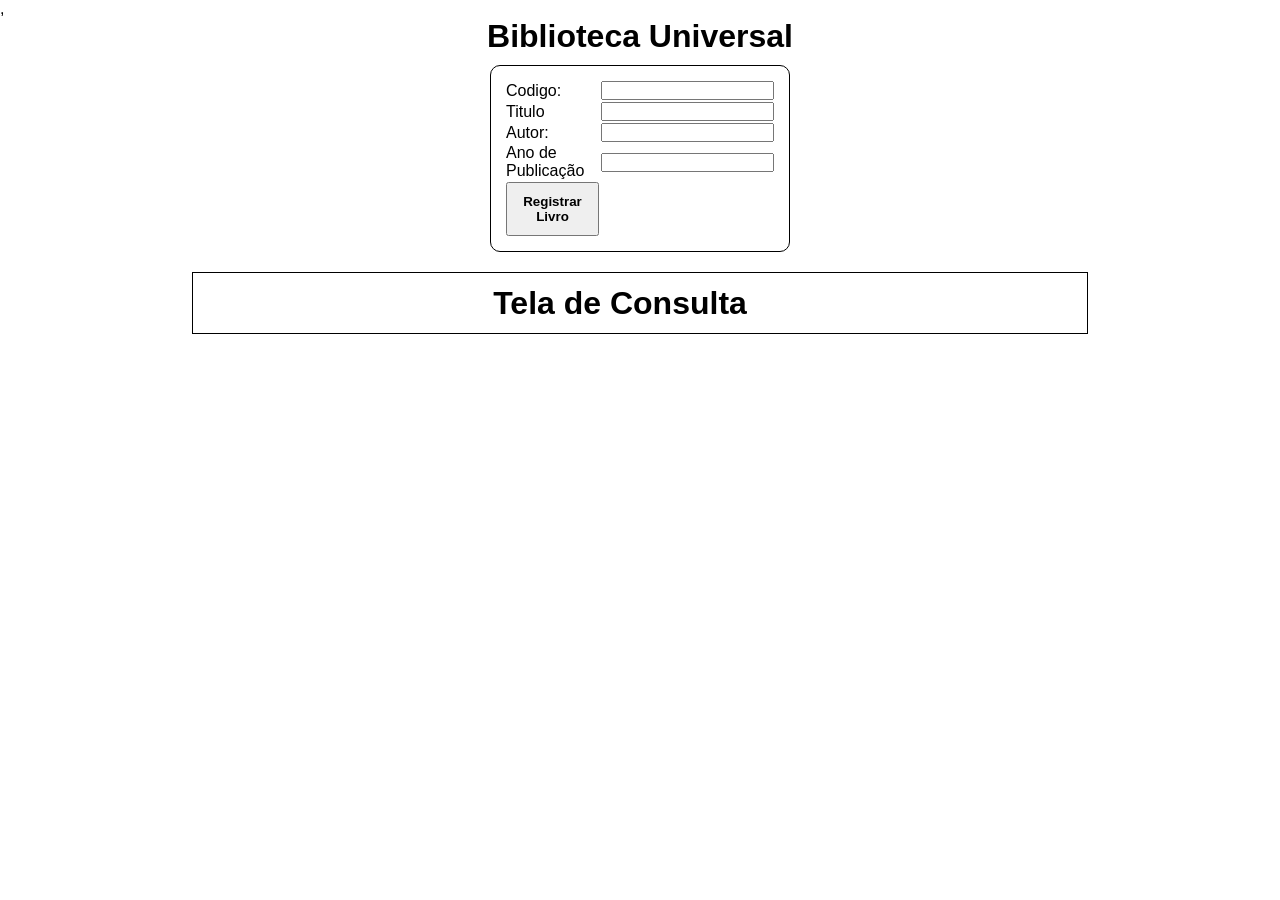
==== index.html @ 6bb16df2 "Agenor - adicionador index completo" ====
<!DOCTYPE html>
<html lang="en">

<head>
    <meta charset="UTF-8">
    <meta name="viewport" content="width=device-width, initial-scale=1.0">
    <title>Atividade Pontuada</title>,
    <style>
        * {
            box-sizing: border-box;
            margin: 0;
            padding: 0;
            font-family: 'Segoe UI', Tahoma, Geneva, Verdana, sans-serif;
        }

        .container-form {
            display: flex;
            justify-content: center;
            flex-direction: column;
            align-items: center;
        }

        .cadastro-livros {
            display: grid;
            grid-template-columns: 2fr auto;
            grid-column: 2;
            border: 1px solid black;
            width: 300px;
            gap: 2px;
            align-items: center;
            justify-content: center;
            margin: 10px;
            padding: 15px;
            border-radius: 10px;
        }

        .cadastro-livros button {
            padding: 10px;
            font-weight: bold;
            transition: all 0.3s ease;
            cursor: pointer;
        }

        .cadastro-livros button:hover {
            transform: translateY(-3px);
            background-color: lightblue;
        }

        .container-lista {
            display: flex;
            flex-direction: column;
            justify-content: center;
            align-items: center;
        }

        .lista {
            border: 1px solid black;
            width: 70%;
            display: flex;
            align-items: center;
            justify-content: center;
            padding: 10px;
            margin: 10px;
        }

        .container-lista ul li {
            list-style: none;
            padding: 10px;
            margin: 10px;
        }
    </style>
</head>

<body>
    <div class="container-form">
        <h1>Biblioteca Universal</h1>
        <form class="cadastro-livros">
            <label for="codigo">Codigo:</label>
            <input type="text" name="codigo">
            <label for="titulo">Titulo</label>
            <input type="text" name="titulo">
            <label for="autor">Autor:</label>
            <input type="text" name="autor">
            <label for="anoPublicacao">Ano de Publicação</label>
            <input type="text" name="anoPublicacao">
            <button type="submit">Registrar Livro</button>
        </form>
    </div>

    <div class="container-lista">
        <ul class="lista">
            <h1>Tela de Consulta</h1>
            <li></li>
        </ul>
    </div>

    <script>
        const form = document.querySelector(".cadastro-livros");
        const lista = document.querySelector(".lista");

        form.addEventListener("submit", (event) => {
            event.preventDefault();

            const livroAdd = {
                codigo: event.target.codigo.value,
                titulo: event.target.titulo.value,
                autor: event.target.autor.value,
                anoPublicacao: event.target.anoPublicacao.value
            }

            const li = document.createElement("li");
            li.textContent = `Codigo: ${livroAdd.codigo} | Titulo: ${livroAdd.titulo} | Autor: ${livroAdd.autor} | Ano de Publicação: ${livroAdd.anoPublicacao}`
            lista.appendChild(li)
        })


    </script>
</body>

</html>
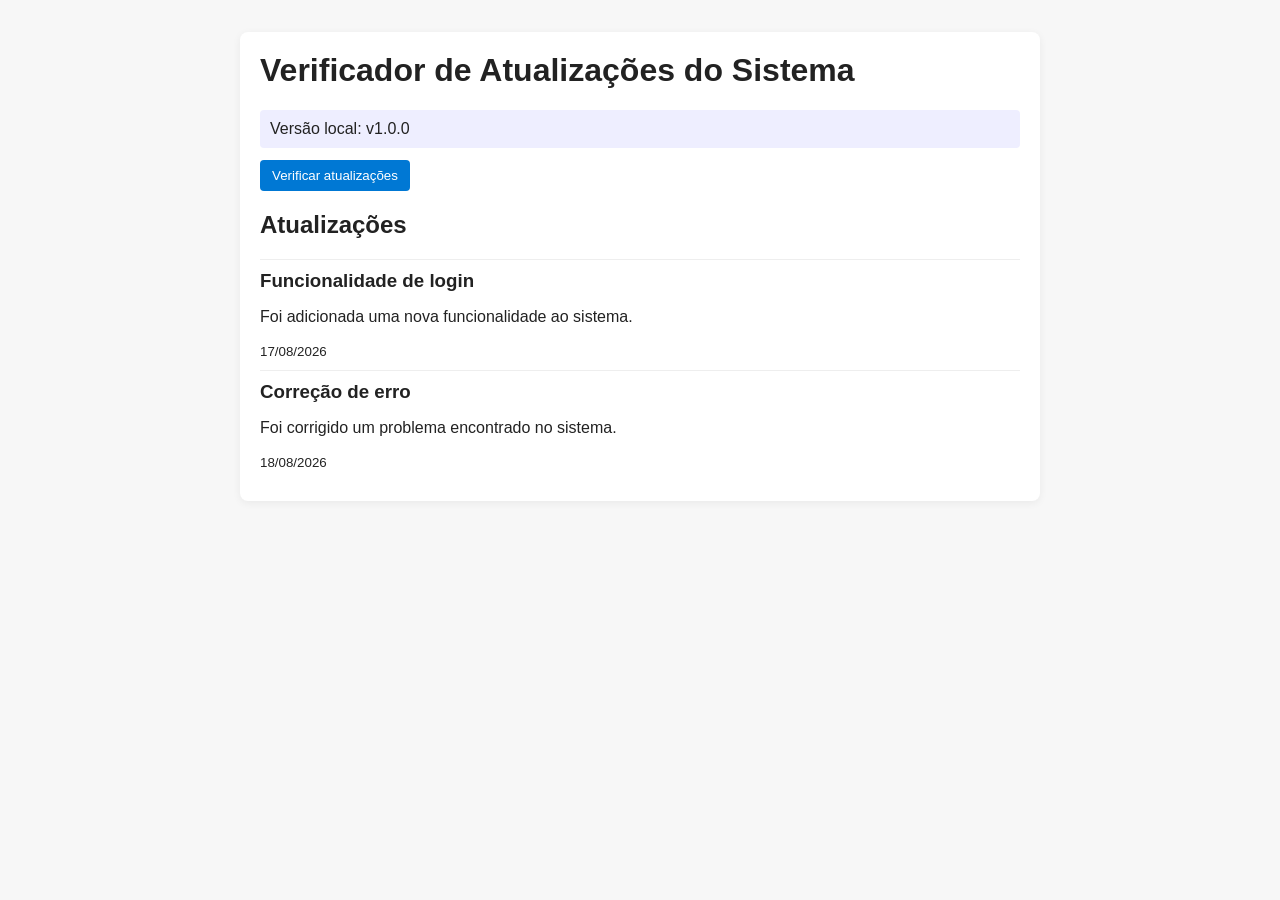
==== commit 2152baa6: "Implementa funcionalidade de atualizações" ====
--- a/index.html
+++ b/index.html
@@ -1,120 +1,44 @@
-<!DOCTYPE html>
-<html lang="en">
 
+<!doctype html>
+<html lang="pt-BR">
 <head>
-    <meta charset="UTF-8">
-    <meta name="viewport" content="width=device-width, initial-scale=1.0">
-    <title>Atividade Pontuada</title>,
-    <style>
-        * {
-            box-sizing: border-box;
-            margin: 0;
-            padding: 0;
-            font-family: 'Segoe UI', Tahoma, Geneva, Verdana, sans-serif;
-        }
+	<meta charset="utf-8">
+	<meta name="viewport" content="width=device-width,initial-scale=1">
+	<title>Verificação de Atualizações</title>
+	<link rel="stylesheet" href="style.css">
+</head>
+<body>
+	<main>
+		<h1>Verificador de Atualizações do Sistema</h1>
+		<div id="status" class="status">Versão local: v1.0.0</div>
+		<button id="checkBtn">Verificar atualizações</button>
+		<div id="updates"></div>
+	</main>
+	<script type="module">
+		import { localVersion, renderAtualizacoes, checkForUpdates } from './atualizacoes.js';
 
-        .container-form {
-            display: flex;
-            justify-content: center;
-            flex-direction: column;
-            align-items: center;
-        }
+		const statusEl = document.getElementById('status');
+		const btn = document.getElementById('checkBtn');
 
-        .cadastro-livros {
-            display: grid;
-            grid-template-columns: 2fr auto;
-            grid-column: 2;
-            border: 1px solid black;
-            width: 300px;
-            gap: 2px;
-            align-items: center;
-            justify-content: center;
-            margin: 10px;
-            padding: 15px;
-            border-radius: 10px;
-        }
+		renderAtualizacoes('updates');
 
-        .cadastro-livros button {
-            padding: 10px;
-            font-weight: bold;
-            transition: all 0.3s ease;
-            cursor: pointer;
-        }
+		async function runCheck() {
+			statusEl.textContent = 'Verificando...';
+			try {
+				const res = await checkForUpdates();
+				if (res.updateAvailable) {
+					statusEl.innerHTML = `Nova versão disponível: <strong>${res.remoteVersion}</strong> (sua: ${res.localVersion})<br><small>${res.remote.date || ''}</small>`;
+				} else {
+					statusEl.textContent = `Sistema atualizado (v${res.localVersion})`;
+				}
+			} catch (e) {
+				statusEl.textContent = 'Erro ao verificar: ' + e.message;
+			}
+		}
 
-        .cadastro-livros button:hover {
-            transform: translateY(-3px);
-            background-color: lightblue;
-        }
+		btn.addEventListener('click', runCheck);
+		window.addEventListener('load', () => { statusEl.textContent = `Versão local: v${localVersion}`; });
+	</script>
+</body>
+</html>
 
-        .container-lista {
-            display: flex;
-            flex-direction: column;
-            justify-content: center;
-            align-items: center;
-        }
-
-        .lista {
-            border: 1px solid black;
-            width: 70%;
-            display: flex;
-            align-items: center;
-            justify-content: center;
-            padding: 10px;
-            margin: 10px;
-        }
-
-        .container-lista ul li {
-            list-style: none;
-            padding: 10px;
-            margin: 10px;
-        }
-    </style>
-</head>
-
-<body>
-    <div class="container-form">
-        <h1>Biblioteca Universal</h1>
-        <form class="cadastro-livros">
-            <label for="codigo">Codigo:</label>
-            <input type="text" name="codigo">
-            <label for="titulo">Titulo</label>
-            <input type="text" name="titulo">
-            <label for="autor">Autor:</label>
-            <input type="text" name="autor">
-            <label for="anoPublicacao">Ano de Publicação</label>
-            <input type="text" name="anoPublicacao">
-            <button type="submit">Registrar Livro</button>
-        </form>
-    </div>
-
-    <div class="container-lista">
-        <ul class="lista">
-            <h1>Tela de Consulta</h1>
-            <li></li>
-        </ul>
-    </div>
-
-    <script>
-        const form = document.querySelector(".cadastro-livros");
-        const lista = document.querySelector(".lista");
-
-        form.addEventListener("submit", (event) => {
-            event.preventDefault();
-
-            const livroAdd = {
-                codigo: event.target.codigo.value,
-                titulo: event.target.titulo.value,
-                autor: event.target.autor.value,
-                anoPublicacao: event.target.anoPublicacao.value
-            }
-
-            const li = document.createElement("li");
-            li.textContent = `Codigo: ${livroAdd.codigo} | Titulo: ${livroAdd.titulo} | Autor: ${livroAdd.autor} | Ano de Publicação: ${livroAdd.anoPublicacao}`
-            lista.appendChild(li)
-        })
-
-
-    </script>
-</body>
-
-</html>
--- a/style.css
+++ b/style.css
@@ -0,0 +1,9 @@
+body { font-family: Arial, Helvetica, sans-serif; background: #f7f7f7; color:#222; padding:24px; }
+main { max-width:760px; margin:0 auto; background: #fff; padding:20px; border-radius:8px; box-shadow:0 2px 8px rgba(0,0,0,0.06); }
+h1 { margin-top:0; }
+.status { margin:12px 0; padding:10px; background:#eef; border-radius:4px; }
+#checkBtn { padding:8px 12px; border:none; background:#0078d4; color:#fff; border-radius:4px; cursor:pointer; }
+#checkBtn:hover { background:#005fa3 }
+.atualizacao-item { border-top:1px solid #eee; padding:10px 0; }
+.atualizacao-item h3 { margin:0 0 6px 0 }
+
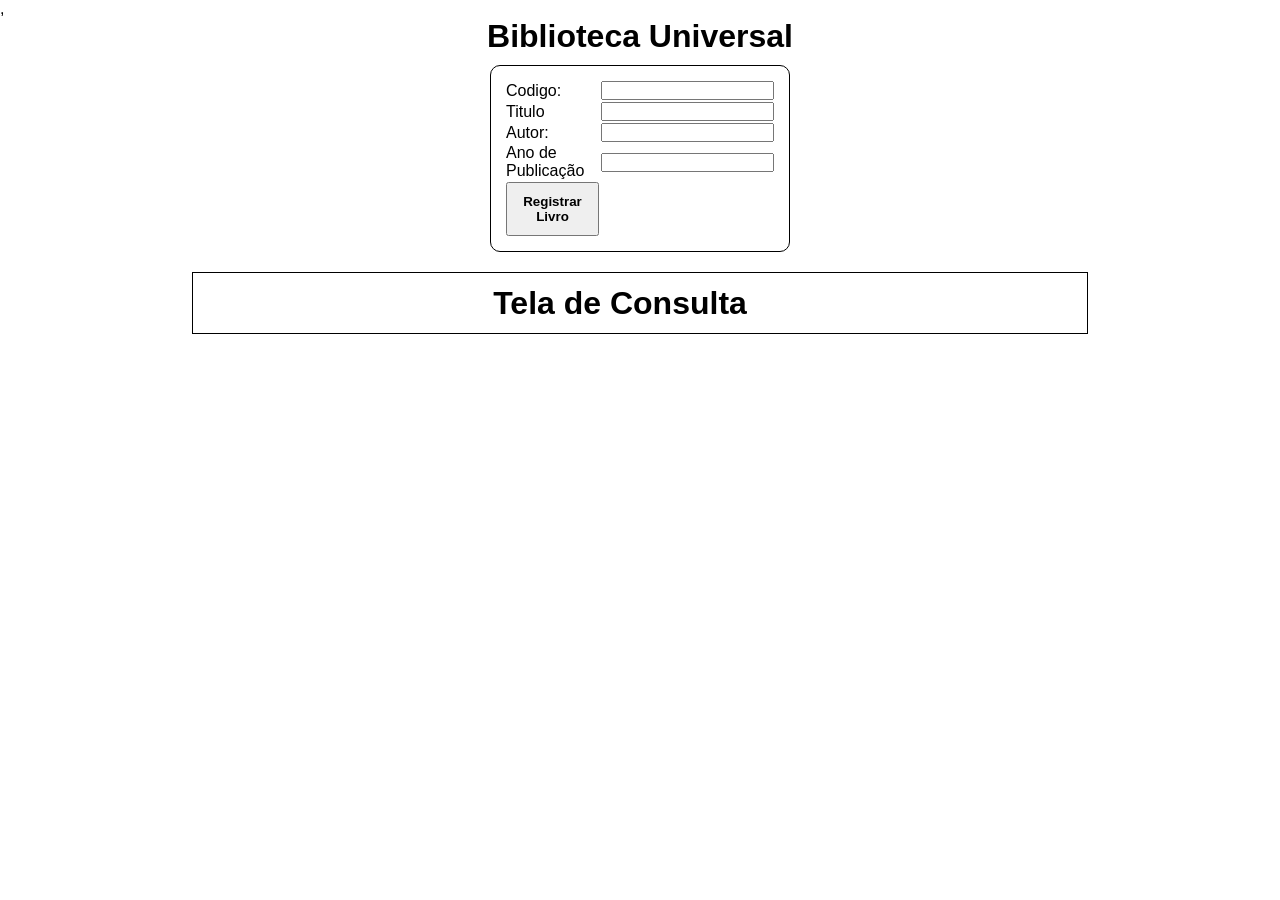
==== commit 3ce8f259: "joao pedro atualizacao listagem" ====
--- a/index.html
+++ b/index.html
@@ -1,44 +1,120 @@
+<!DOCTYPE html>
+<html lang="en">
 
-<!doctype html>
-<html lang="pt-BR">
 <head>
-	<meta charset="utf-8">
-	<meta name="viewport" content="width=device-width,initial-scale=1">
-	<title>Verificação de Atualizações</title>
-	<link rel="stylesheet" href="style.css">
+    <meta charset="UTF-8">
+    <meta name="viewport" content="width=device-width, initial-scale=1.0">
+    <title>Atividade Pontuada</title>,
+    <style>
+        * {
+            box-sizing: border-box;
+            margin: 0;
+            padding: 0;
+            font-family: 'Segoe UI', Tahoma, Geneva, Verdana, sans-serif;
+        }
+
+        .container-form {
+            display: flex;
+            justify-content: center;
+            flex-direction: column;
+            align-items: center;
+        }
+
+        .cadastro-livros {
+            display: grid;
+            grid-template-columns: 2fr auto;
+            grid-column: 2;
+            border: 1px solid black;
+            width: 300px;
+            gap: 2px;
+            align-items: center;
+            justify-content: center;
+            margin: 10px;
+            padding: 15px;
+            border-radius: 10px;
+        }
+
+        .cadastro-livros button {
+            padding: 10px;
+            font-weight: bold;
+            transition: all 0.3s ease;
+            cursor: pointer;
+        }
+
+        .cadastro-livros button:hover {
+            transform: translateY(-3px);
+            background-color: lightblue;
+        }
+
+        .container-lista {
+            display: flex;
+            flex-direction: column;
+            justify-content: center;
+            align-items: center;
+        }
+
+        .lista {
+            border: 1px solid black;
+            width: 70%;
+            display: flex;
+            align-items: center;
+            justify-content: center;
+            padding: 10px;
+            margin: 10px;
+        }
+
+        .container-lista ul li {
+            list-style: none;
+            padding: 10px;
+            margin: 10px;
+        }
+    </style>
 </head>
+
 <body>
-	<main>
-		<h1>Verificador de Atualizações do Sistema</h1>
-		<div id="status" class="status">Versão local: v1.0.0</div>
-		<button id="checkBtn">Verificar atualizações</button>
-		<div id="updates"></div>
-	</main>
-	<script type="module">
-		import { localVersion, renderAtualizacoes, checkForUpdates } from './atualizacoes.js';
+    <div class="container-form">
+        <h1>Biblioteca Universal</h1>
+        <form class="cadastro-livros">
+            <label for="codigo">Codigo:</label>
+            <input type="text" name="codigo">
+            <label for="titulo">Titulo</label>
+            <input type="text" name="titulo">
+            <label for="autor">Autor:</label>
+            <input type="text" name="autor">
+            <label for="anoPublicacao">Ano de Publicação</label>
+            <input type="text" name="anoPublicacao">
+            <button type="submit">Registrar Livro</button>
+        </form>
+    </div>
 
-		const statusEl = document.getElementById('status');
-		const btn = document.getElementById('checkBtn');
+    <div class="container-lista">
+        <ul class="lista">
+            <h1>Tela de Consulta</h1>
+            <li></li>
+        </ul>
+    </div>
 
-		renderAtualizacoes('updates');
+    <script>
+        const form = document.querySelector(".cadastro-livros");
+        const lista = document.querySelector(".lista");
 
-		async function runCheck() {
-			statusEl.textContent = 'Verificando...';
-			try {
-				const res = await checkForUpdates();
-				if (res.updateAvailable) {
-					statusEl.innerHTML = `Nova versão disponível: <strong>${res.remoteVersion}</strong> (sua: ${res.localVersion})<br><small>${res.remote.date || ''}</small>`;
-				} else {
-					statusEl.textContent = `Sistema atualizado (v${res.localVersion})`;
-				}
-			} catch (e) {
-				statusEl.textContent = 'Erro ao verificar: ' + e.message;
-			}
-		}
+        form.addEventListener("submit", (event) => {
+            event.preventDefault();
 
-		btn.addEventListener('click', runCheck);
-		window.addEventListener('load', () => { statusEl.textContent = `Versão local: v${localVersion}`; });
-	</script>
+            const livroAdd = {
+                codigo: event.target.codigo.value,
+                titulo: event.target.titulo.value,
+                autor: event.target.autor.value,
+                anoPublicacao: event.target.anoPublicacao.value
+            }
+
+            const li = document.createElement("li");
+            li.textContent = `Codigo: ${livroAdd.codigo} | Titulo: ${livroAdd.titulo} | Autor: ${livroAdd.autor} | Ano de Publicação: ${livroAdd.anoPublicacao}`
+            lista.appendChild(li)
+        })
+
+
+    </script>
 </body>
-</html>
 
+</html>
